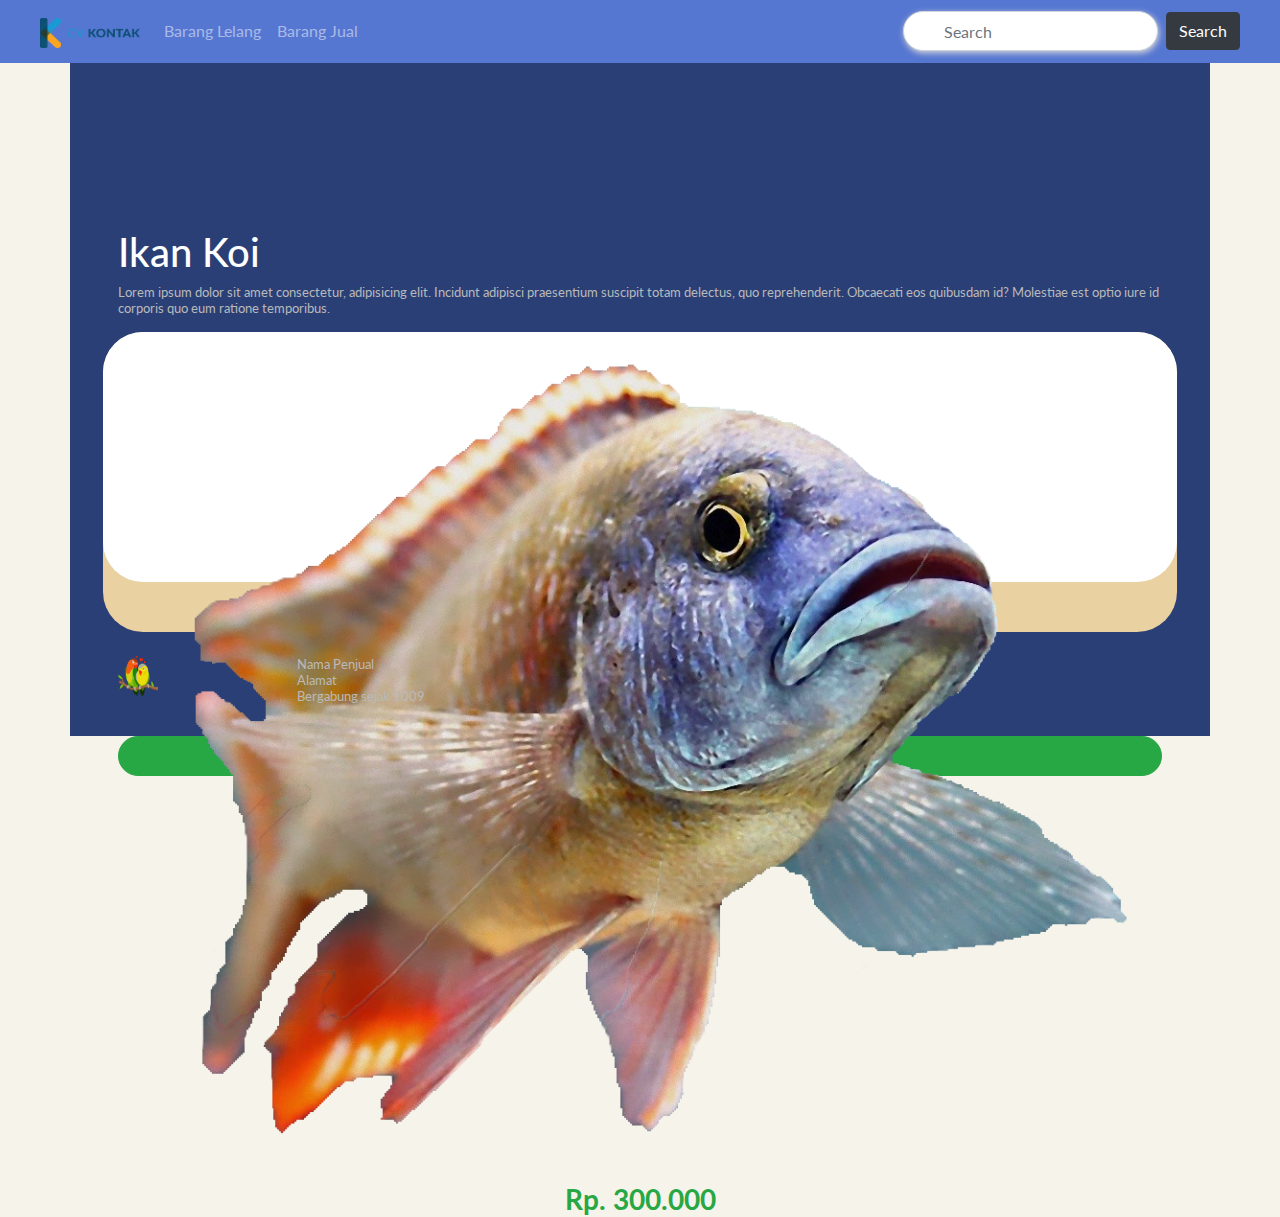
==== detail-barang.html @ b98a0955 "tambah detail barang" ====
<!doctype html>
<html lang="en">
  <head>
    <!-- Required meta tags -->
    <meta charset="utf-8">
    <meta name="viewport" content="width=device-width, initial-scale=1, shrink-to-fit=no">
    <link rel="icon" href="assets/images/logo.png" sizes="32x10" type="image/png">

    <!-- Bootstrap CSS -->
    <link rel="stylesheet" href="https://stackpath.bootstrapcdn.com/bootstrap/4.3.1/css/bootstrap.min.css" integrity="sha384-ggOyR0iXCbMQv3Xipma34MD+dH/1fQ784/j6cY/iJTQUOhcWr7x9JvoRxT2MZw1T" crossorigin="anonymous">
    <!-- Main CSS -->
    <link rel="stylesheet" href="assets/css/style.css">

    <title>Home | Cv Kontak</title>
  </head>
  <body>
      <!-- Navbar -->
      <nav class="navbar navbar-expand-lg navbar-dark fixed-top" style="background-color:#5576D1;">
            <a class="navbar-brand" href="./"><img src="assets/images/kontak-brand.png" width="100" height="30" alt=""></a>
            <button class="navbar-toggler" type="button" data-toggle="collapse" data-target="#navbarSupportedContent" aria-controls="navbarSupportedContent" aria-expanded="false" aria-label="Toggle navigation">
                <span class="navbar-toggler-icon"></span>
            </button>
    
            <div class="collapse navbar-collapse" id="navbarSupportedContent">
                <ul class="navbar-nav mr-auto">
                <li class="nav-item ">
                    <a class="nav-link" href="#">Barang Lelang </a>
                </li>
                <li class="nav-item">
                    <a class="nav-link" href="jual.html">Barang Jual</a>
                </li>
                </ul>
                <form class="form-inline my-2 my-lg-0">
                    <input class="form-control mr-sm-2" type="search" placeholder="Search" aria-label="Search">
                    <button class="btn btn-dark my-2 my-sm-0" type="submit">Search</button>
                </form>
            </div>
      </nav>
      <!-- End Navbar -->

    <div class="container" >

        <div class="wrap">
            <div class="row">
                <div class="col-12 detail text-white px-5">
                    <h1>Ikan Koi</h1>
                    <p>Lorem ipsum dolor sit amet consectetur, adipisicing elit. Incidunt adipisci praesentium suscipit totam delectus, quo reprehenderit. Obcaecati eos quibusdam id? Molestiae est optio iure id corporis quo eum ratione temporibus.</p>
                    <div class="preview row ">
                        <div class="col-12 detail-img">
                            <img src="assets/images/ikan.png" class="img-fluid" alt="">
                            <h3 class="text-center text-success mt-4"><b> Rp. 300.000</b></h3>
                        </div>
                        
                    </div>

                    <div class="profile mt-4 ">
                        <div class="row">
                            <div class="col-2">
                                <img src="assets/images/love-bird.png" width="40" height="40"  alt="">
                            </div>
                            <div class="col-10">
                                <p>Nama Penjual <br>
                                    Alamat <br>
                                    Bergabung sejak 1009
                                </p>
                            </div>
                        </div>
                    </div>

                    <div class="contact mt-3">
                            <a href="https://wa.me/6281221695365?text=I'm%20interested%20in%20your%20car%20for%20sale" target="_BLANK"> <button class="btn btn-block btn-success rounded-pill"> <img src="assets/images/wa.png" width="25" height="25" class="img-fluid" alt=""> Whatsapp</button></a>
                    </div>
                </div>
            </div>
        </div>

    </div>


    <!-- Optional JavaScript -->
    <!-- jQuery first, then Popper.js, then Bootstrap JS -->
    <script src="https://code.jquery.com/jquery-3.3.1.slim.min.js" integrity="sha384-q8i/X+965DzO0rT7abK41JStQIAqVgRVzpbzo5smXKp4YfRvH+8abtTE1Pi6jizo" crossorigin="anonymous"></script>
    <script src="https://cdnjs.cloudflare.com/ajax/libs/popper.js/1.14.7/umd/popper.min.js" integrity="sha384-UO2eT0CpHqdSJQ6hJty5KVphtPhzWj9WO1clHTMGa3JDZwrnQq4sF86dIHNDz0W1" crossorigin="anonymous"></script>
    <script src="https://stackpath.bootstrapcdn.com/bootstrap/4.3.1/js/bootstrap.min.js" integrity="sha384-JjSmVgyd0p3pXB1rRibZUAYoIIy6OrQ6VrjIEaFf/nJGzIxFDsf4x0xIM+B07jRM" crossorigin="anonymous"></script>
  </body>
</html>
---- assets/css/style.css ----
@import url('https://fonts.googleapis.com/css?family=Lato&display=swap');

body {
    background-color: #F6F4EA;
    font-family: 'Lato', sans-serif;
}

.navbar {
    padding: 10px 40px;
}

/* Small devices (landscape phones, 576px and up) */
@media (min-width: 373px) {
    /* Home */
    .atas {
        top: 60px;
        position: fixed;
        z-index: -1;
    }
    .cari {
        width: 170px;
        border-radius: 25px;
        line-height: 16px;
        font-size: 13px;
        box-shadow: 3px 3px 10px rgb(172, 191, 253);
    }
    .main {
        border-top-left-radius: 40px;
        border-top-right-radius: 40px;
        margin-top: 85%;
        background-color: #293F76;
        min-height: 1000px;
    }
    .brg-baru h5 {
        font-size: 14px;
        color: white;
        margin-bottom: 3px;
    }
    .brg-baru hr{
        margin-left: 1px;
        margin-top: 0px;
        color: white;
        border-top: 1px solid rgb(255, 255, 255);
        width: 100px;
    }
    .gambar {
        padding: auto;
        width: 100%;
        background-color: #F6F4EA;
        height: 120px;
        border-radius: 20px;
        height: 138px;
        box-shadow: 0px 3px 5px #D4D4D4;
    }
    .gambar img {
        margin-top: 15px;
        width: 100px;
        height: 100px;
    }
    .card {
        font-family: 'Lato', sans-serif;
        border-radius: 20px;
        margin: 0;
        padding: 0;
        border: 0;
        display: inline-block;
        margin: 5px 5px;
        height: 200px;
        background-color: #E06C42;
    }
    .card-body {
        padding: 10px 10px;
        color: #EAD1A2;
        font-size: 13px;
    }
    .wrap-content {
        height : 250px;
        overflow-x: scroll;
        overflow-y: hidden;
        white-space: nowrap;
    }
    .wrap-content::-webkit-scrollbar{
        display: none;
    }
    /* End Home */


    /* JuaL */
    .jual {
        background-color: #293F76;
        height: auto;
    }
    .wrap {
        padding: 0;
       
    }
    .search {
        padding-top:25%;
        margin-bottom: 20px;
    }
    .form-control {
        background-clip: border-box;
        border-radius: 40px;
        height: 40px;
        padding-left: 40px;
    }
    input {
        box-shadow: 1px 2px 6px rgb(216, 216, 216);
    }
    .kategori hr {
        margin-top: 0px;
        color: white;
        border-top: 1px solid rgb(255, 255, 255);
        width: 50px;
    }
    .barang {
        margin: 20px 8px
    }
    /* Detail */

    .detail {
        padding-top: 20%;
        background-color: #293F76;
        height: 736px;
    }
    .detail p {
        color: rgb(185, 185, 185);
        line-height: 12pt;
        font-size: 13px;
    }
    .detail-img {
        
        border-radius: 40px;
        background-color: white;
        height: 250px;
    }
    .preview {
        border-radius: 40px;
        background-color: #EAD1A2;
        height: 300px;
    }

    /* End Detail */
  }

 /* Medium devices (tablets, 768px and up) */
@media (min-width: 768px) {
    
 }

 /* Large devices (desktops, 992px and up) */
@media (min-width: 992px) {  

}

 /* Extra large devices (large desktops, 1200px and up) */
@media (min-width: 1200px) {  

}
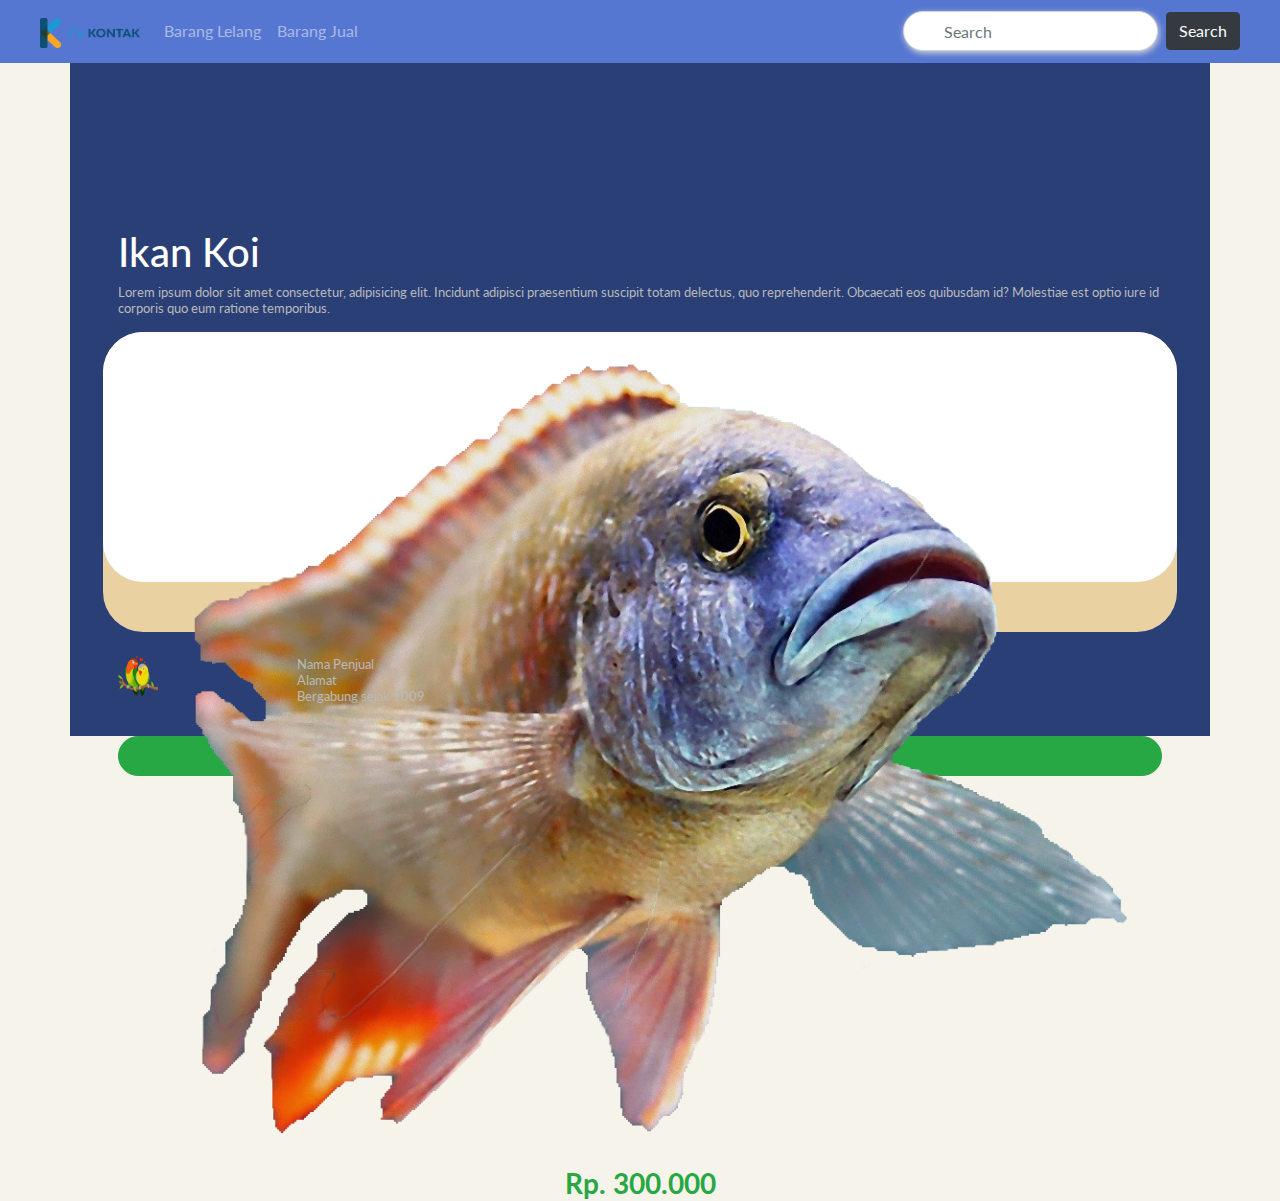
==== commit d7ea7cc6: "fixed detail" ====
--- a/detail-barang.html
+++ b/detail-barang.html
@@ -48,7 +48,7 @@
                     <div class="preview row ">
                         <div class="col-12 detail-img">
                             <img src="assets/images/ikan.png" class="img-fluid" alt="">
-                            <h3 class="text-center text-success mt-4"><b> Rp. 300.000</b></h3>
+                            <h3 class="text-center text-success mt-2"><b> Rp. 300.000</b></h3>
                         </div>
                         
                     </div>
@@ -68,7 +68,7 @@
                     </div>
 
                     <div class="contact mt-3">
-                            <a href="https://wa.me/6281221695365?text=I'm%20interested%20in%20your%20car%20for%20sale" target="_BLANK"> <button class="btn btn-block btn-success rounded-pill"> <img src="assets/images/wa.png" width="25" height="25" class="img-fluid" alt=""> Whatsapp</button></a>
+                            <a href="https://wa.me/6285727633969?text=I'm%20interested%20in%20your%20car%20for%20sale" target="_BLANK"> <button class="btn btn-block btn-success rounded-pill"> <img src="assets/images/wa.png" width="25" height="25" class="img-fluid" alt="">Hubungi Pelapak</button></a>
                     </div>
                 </div>
             </div>
--- a/assets/css/style.css
+++ b/assets/css/style.css
@@ -11,6 +11,9 @@
 
 /* Small devices (landscape phones, 576px and up) */
 @media (min-width: 373px) {
+    a {
+        text-decoration: none;
+    }
     /* Home */
     .atas {
         top: 60px;
@@ -141,6 +144,29 @@
     }
 
     /* End Detail */
+    /* Login */
+    .login {
+        border-top-left-radius: 40px;
+        border-top-right-radius: 40px;
+        margin-top: 85%;
+        background-color: #293F76;
+        min-height: 430px;
+    }
+    .btn-login {
+        height: 50px;
+    }
+    .form-group input {
+        height: 50px;
+        margin-bottom: 20px;    
+    }
+    .btn-submit {
+        background-color: #44BB21;
+        height: 40px;
+        width: 130px;
+        font-size: 16px;
+        box-shadow: 1px 2px 4px #BBBBBB;
+    }
+    /* End Login */
   }
 
  /* Medium devices (tablets, 768px and up) */
